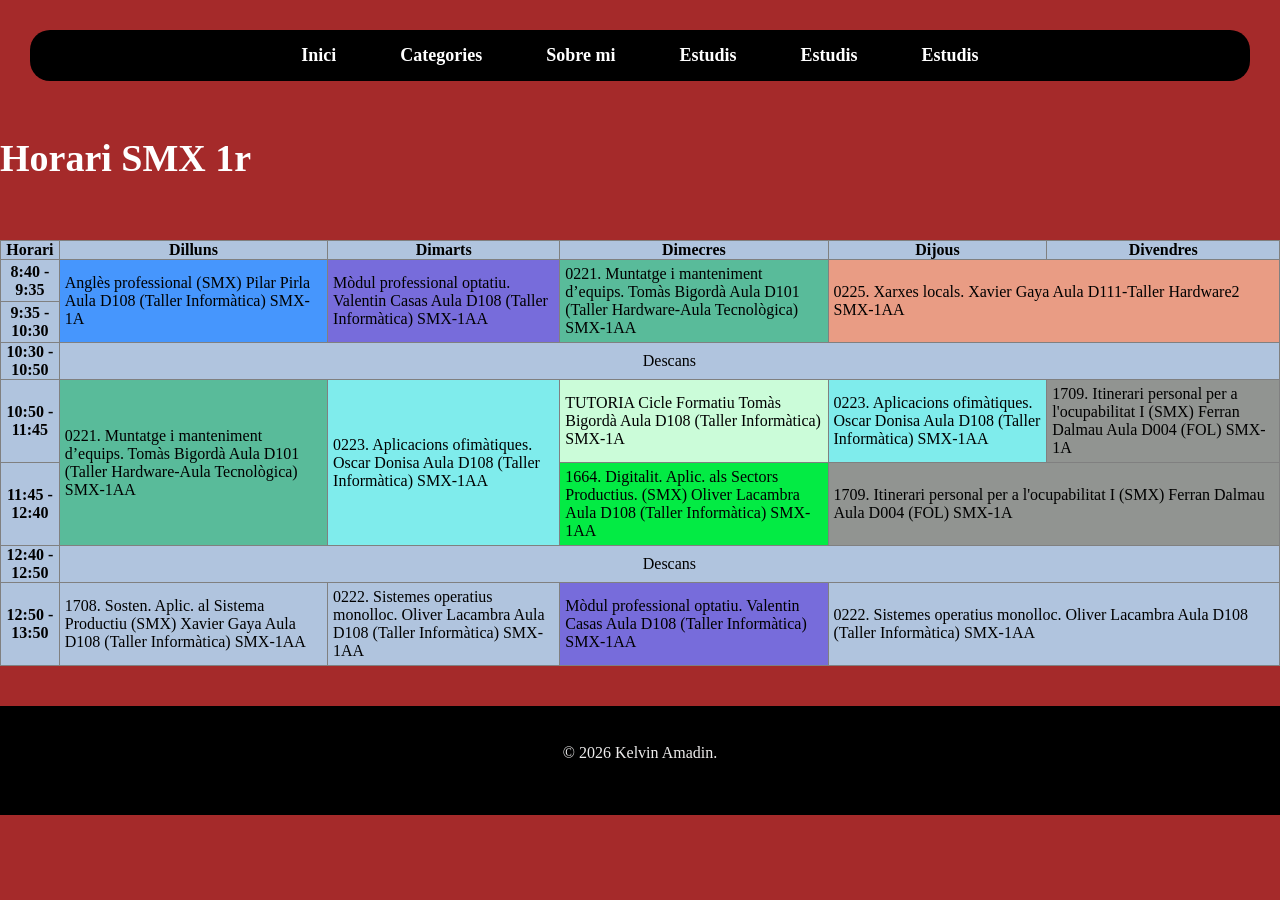
==== pages/Calendari.html @ 3057efff "Add files via upload" ====
<!DOCTYPE html>
<html lang="ca">
<head>
    <meta charset="UTF-8">
    <meta name="viewport" content="width=device-width, initial-scale=1.0">
    <title>Estudis</title>
    <link rel="stylesheet" href="../css/style.css">
</head>
<body>

    <nav>
        <a href="../index.html">Inici</a>
        <a href="./categories.html">Categories</a>
        <a href="./sobre_mi.html">Sobre mi</a>
        <a href="./table.html">Estudis</a>
        <a href="./Calendari.html">Estudis</a>
        <a href="./Concte.html">Estudis</a>
    </nav>
<main>
    <h1>Horari SMX 1r</h1>
    </main>    
        <table border="1" cellpadding="5" cellspacing="2">
            <colgroup>
                <col class="col-horari">
                <col class="col-dilluns">
                <col class="col-dimarts">
                <col class="col-dimecres">
                <col class="col-dijous">
                <col class="col-divendres">
            </colgroup>
    <thead>
        <tr>
                <th>Horari</th>
                <th>Dilluns</th>
                <th>Dimarts</th>
                <th>Dimecres</th>
                <th>Dijous</th>
                <th>Divendres</th>
        </tr>
    </thead>
    <tbody>
        <tr>
            <th>8:40 - 9:35</th>
            <td class="Anglès" rowspan="2"> Anglès professional (SMX) Pilar Pirla Aula D108 (Taller Informàtica) SMX-1A</td>
            <td class="Modul" rowspan="2" >Mòdul professional optatiu. Valentin Casas Aula D108 (Taller Informàtica) SMX-1AA</td>
            <td class="Muntatge" rowspan="2" >0221. Muntatge i manteniment d’equips. Tomàs Bigordà Aula D101 (Taller Hardware-Aula Tecnològica) SMX-1AA</td>
            <td class="Xarxes" rowspan="2" colspan="2">0225. Xarxes locals. Xavier Gaya Aula D111-Taller Hardware2 SMX-1AA</td>
        </tr>
        <tr>
            <th>9:35 - 10:30</th>
        </tr>
        <tr> 
            <th> 10:30 - 10:50</th>
            <td colspan="5" class="centrat"> Descans </td>
        </tr>
        <tr>
            <th>10:50 - 11:45</th>
            <td class="Muntatge" rowspan="2" >0221. Muntatge i manteniment d’equips. Tomàs Bigordà Aula D101 (Taller Hardware-Aula Tecnològica) SMX-1AA</td>
            <td class="Ofimatica" rowspan="2">0223. Aplicacions ofimàtiques. Oscar Donisa Aula D108 (Taller Informàtica) SMX-1AA</td>
            <td class="Tutoria" >TUTORIA Cicle Formatiu Tomàs Bigordà Aula D108 (Taller Informàtica) SMX-1A</td>
            <td class="Ofimatica" >0223. Aplicacions ofimàtiques. Oscar Donisa Aula D108 (Taller Informàtica) SMX-1AA</td>
            <td class="IPO"  >1709. Itinerari personal per a l'ocupabilitat I (SMX) Ferran Dalmau Aula D004 (FOL) SMX-1A</td>
            
        </tr>
        <tr>
            <th> 11:45 - 12:40</th>
            <td class="Digitalizació" >1664. Digitalit. Aplic. als Sectors Productius. (SMX) Oliver Lacambra Aula D108 (Taller Informàtica) SMX-1AA</td>
            <td class="IPO" colspan="2">1709. Itinerari personal per a l'ocupabilitat I (SMX) Ferran Dalmau Aula D004 (FOL) SMX-1A</td>
    
        </tr>
        <tr>
            <th> 12:40 - 12:50</th>
            <td colspan="5" class="centrat"> Descans </td>

        </tr>
        <tr>
            <th>12:50 - 13:50</th>
            <td class="Sostenibilitat">1708. Sosten. Aplic. al Sistema Productiu (SMX) Xavier Gaya Aula D108 (Taller Informàtica) SMX-1AA</td>
            <td class="Monolloc">0222. Sistemes operatius monolloc. Oliver Lacambra Aula D108 (Taller Informàtica) SMX-1AA</td>
            <td class="Modul" >Mòdul professional optatiu. Valentin Casas Aula D108 (Taller Informàtica) SMX-1AA</td>
            <td class="Monolloc" colspan="2">0222. Sistemes operatius monolloc. Oliver Lacambra Aula D108 (Taller Informàtica) SMX-1AA</td>
        </tr>

    </tbody>

</table>


    <footer>
        <p>&copy; 2026 Kelvin Amadin.</p>
    </footer>

</body>
</html>
---- css/style.css ----
body {
    font-family: 'Times New Roman', Times, serif; 
    margin: 0;
    padding: 0;
    color: #000;
}
body {
	background-color: rgb(165, 42, 42);
}
img {
    width: 200px ;
    height: 280px;
    border: 3.2px solid black; 
    border-radius: 30px;
    box-shadow: 3px 3px 3px 3px rgb(34, 33, 33);
}
h1, h2 {
	color: white;
}
p, a {
	color: rgb(238, 237, 237);
}

.container {
    max-width: 1200px;
    margin: 40px auto;
    padding: 0 20px;
}

h1 {
    font-size: 38px;
    font-weight: bold;
    margin-bottom: 20px;
}

h2 {
    font-size: 26px;
    font-weight: bold;
    margin-top: 30px;
    margin-bottom: 15px;
}

p {
    font-size: 16px;
    line-height: 1.4;
    margin-bottom: 30px;
}

.gallery {
    display: flex;
    flex-wrap: wrap;
    gap: 15px;
    margin-bottom: 40px;
}

.gallery img {
    width: 110px;
    height: 160px;
    object-fit: cover;
    border-radius: 20px;
    box-shadow: 5px 8px 15px rgba(0, 0, 0, 0.6);
}

.about-container {
    display: flex;
    gap: 25px;
}

.card {
    background: linear-gradient(to bottom, #dbdbdb, #a8a8a8);
    border: 1px solid #888;
    border-radius: 20px;
    padding: 25px;
    box-shadow: 8px 10px 18px rgba(0, 0, 0, 0.5);
    flex: 1;
}


nav {
    background-color: #000;
    padding: 15px 0;
    text-align: center;
    border-radius: 20px;
    margin: 30px;
}

nav a {
    color: #fff;
    text-decoration: none;
    margin: 0 30px;
    font-size: 18px;
    font-weight: bold;
}

nav a:hover {
    text-decoration: underline;
}

html, body {
    height: 100%;
    margin: 0;
}

body {
    display: flex;
    flex-direction: column;
}

.container {
    flex: 1;
}

footer {
    background-color: #000000;
    color: #f8f7f7;
    text-align: center;
    padding: 20px 0;
    margin-top: 40px;
}

table{
    background-color: lightsteelblue ;
    color: #fff;
    padding: 20px 0;
    margin-top: 40px;
    border-collapse: collapse;
}
th{
    font-family: 'Times New Roman', Times, serif; 
    margin: 0;
    padding: 0;
    color: #fffcfc;
    }

.centrat{
    text-align: center;
}
td
{
 color: #000;
}
th{
    color: #000;
}
td.Anglès
{
    background-color: rgb(70, 150, 253);
}
td.Muntatge
{
    background-color: rgb(89, 187, 154);
}
td.Modul
{
    background-color: rgb(119, 108, 219);
}
td.Xarxes
{
    background-color: rgb(233, 156, 132);
}
td.Ofimatica
{
    background-color: rgb(127, 236, 236);
}
td.Tutoria
{
    background-color: rgb(203, 252, 217);
}
td.Digitalizació
{
    background-color: rgb(3, 235, 68);
}
td.IPO
{
    background-color: rgb(145, 148, 145);
}
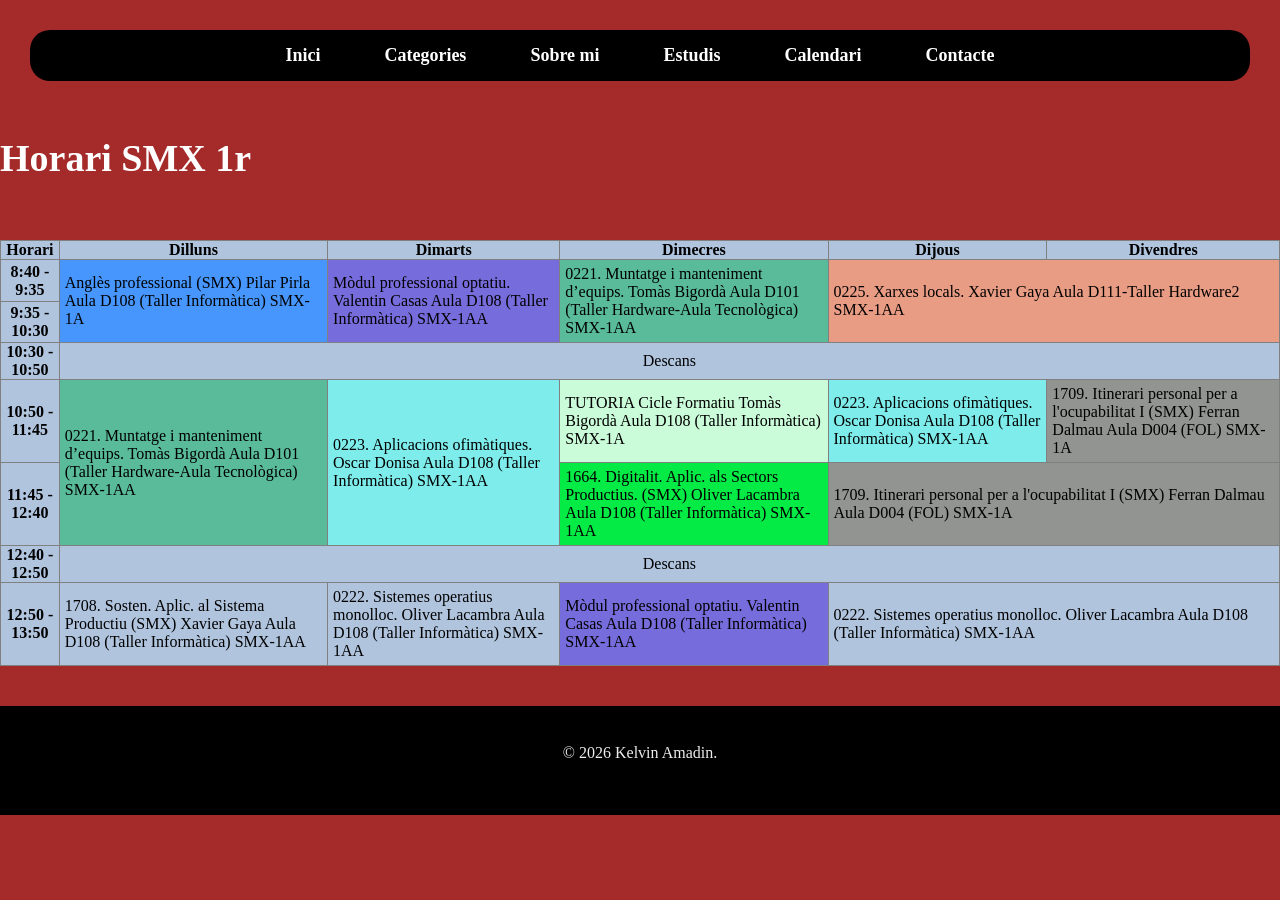
==== commit e7bf37f9: "Update Calendari.html" ====
--- a/pages/Calendari.html
+++ b/pages/Calendari.html
@@ -13,8 +13,8 @@
         <a href="./categories.html">Categories</a>
         <a href="./sobre_mi.html">Sobre mi</a>
         <a href="./table.html">Estudis</a>
-        <a href="./Calendari.html">Estudis</a>
-        <a href="./Concte.html">Estudis</a>
+        <a href="./Calendari.html">Calendari</a>
+        <a href="./Conctacte.html">Contacte</a>
     </nav>
 <main>
     <h1>Horari SMX 1r</h1>
